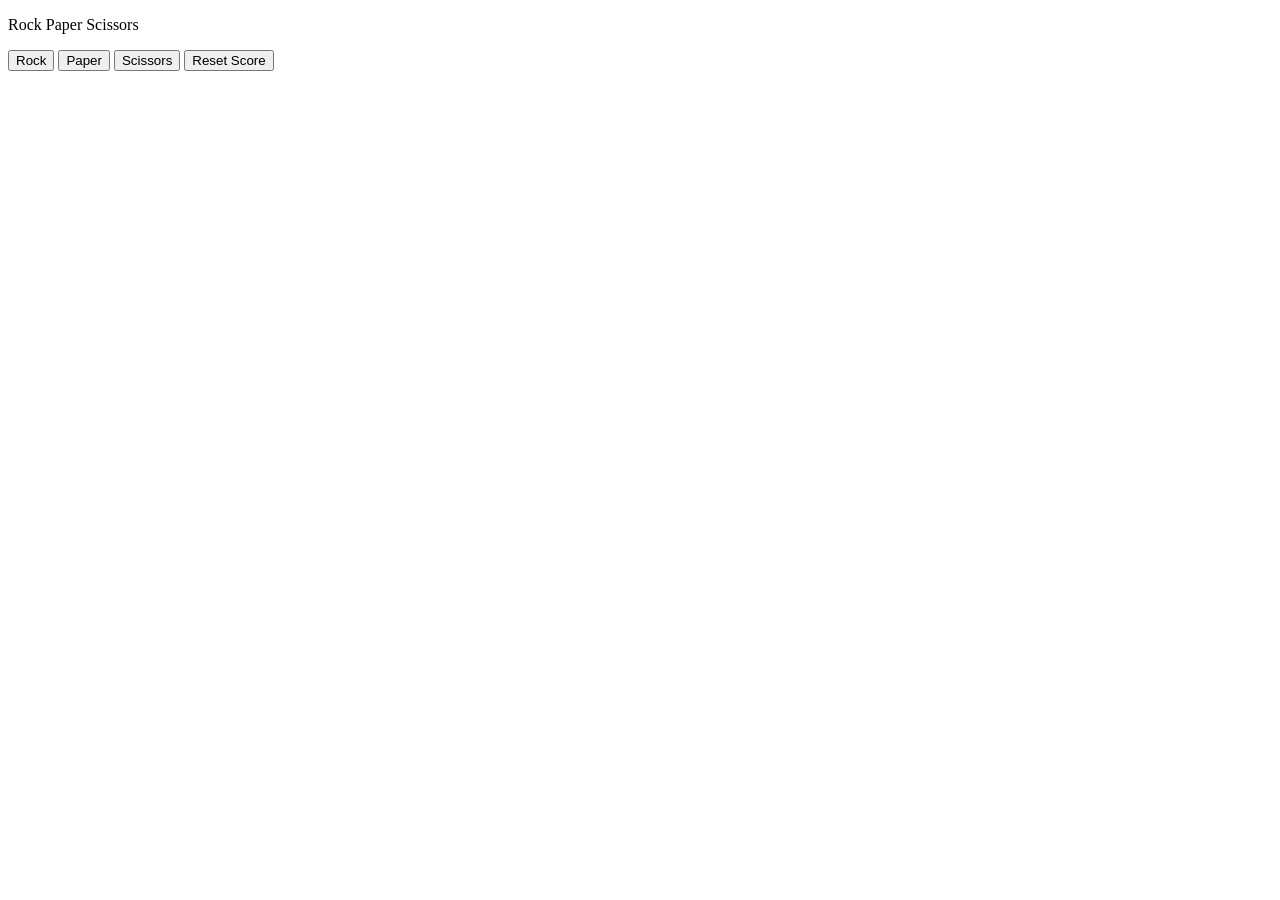
==== rock-paper-scissors/index.html @ 49e089d8 "first commit" ====
<!doctype html>
<html lang="en">
  <head>
    <meta charset="UTF-8" />
    <meta name="viewport" content="width=device-width, initial-scale=1.0" />
    <title>Rock Paper Scissors</title>
  </head>
  <body>
    <p>Rock Paper Scissors</p>
    <button onclick="playGame('rock')">Rock</button>
    <button onclick="playGame('paper')">Paper</button>
    <button onclick="playGame('scissors')">Scissors</button>
    <button
      onclick="
        score.wins = 0;
        score.losses = 0;
        score.ties = 0;
      "
    >
      Reset Score
    </button>

    <script>
      const score = {
        wins: 0,
        losses: 0,
        ties: 0,
      };

      function playGame(playerMove) {
        const computerMove = pickComputerMove();

        let result = "";
        if (playerMove === "scissors") {
          if (computerMove === "rock") {
            result = "You lose.";
          } else if (computerMove === "paper") {
            result = "You win.";
          } else if (computerMove === "scissors") {
            result = "Tie.";
          }
        } else if (playerMove === "paper") {
          if (computerMove === "rock") {
            result = "You win.";
          } else if (computerMove === "paper") {
            result = "Tie.";
          } else if (computerMove === "scissors") {
            result = "You lose.";
          }
        } else if (playerMove === "rock") {
          if (computerMove === "rock") {
            result = "Tie.";
          } else if (computerMove === "paper") {
            result = "You lose.";
          } else if (computerMove === "scissors") {
            result = "You win.";
          }
        }

        if (result === "You win.") {
          score.wins++;
        } else if (result === "You lose.") {
          score.losses++;
        } else if (result === "Tie.") {
          score.ties++;
        }

        alert(
          `You picked ${playerMove}. Computer picked ${computerMove}. ${result}
Wins: ${score.wins}, Losses: ${score.losses}, Ties: ${score.ties}`,
        );
      }

      function pickComputerMove() {
        const randomNumber = Math.random();

        let computerMove = "";

        if (randomNumber >= 0 && randomNumber < 1 / 3) {
          computerMove = "rock";
        } else if (randomNumber >= 1 / 3 && randomNumber < 2 / 3) {
          computerMove = "paper";
        } else if (randomNumber >= 2 / 3 && randomNumber < 1) {
          computerMove = "scissors";
        }

        return computerMove;
      }
    </script>
  </body>
</html>
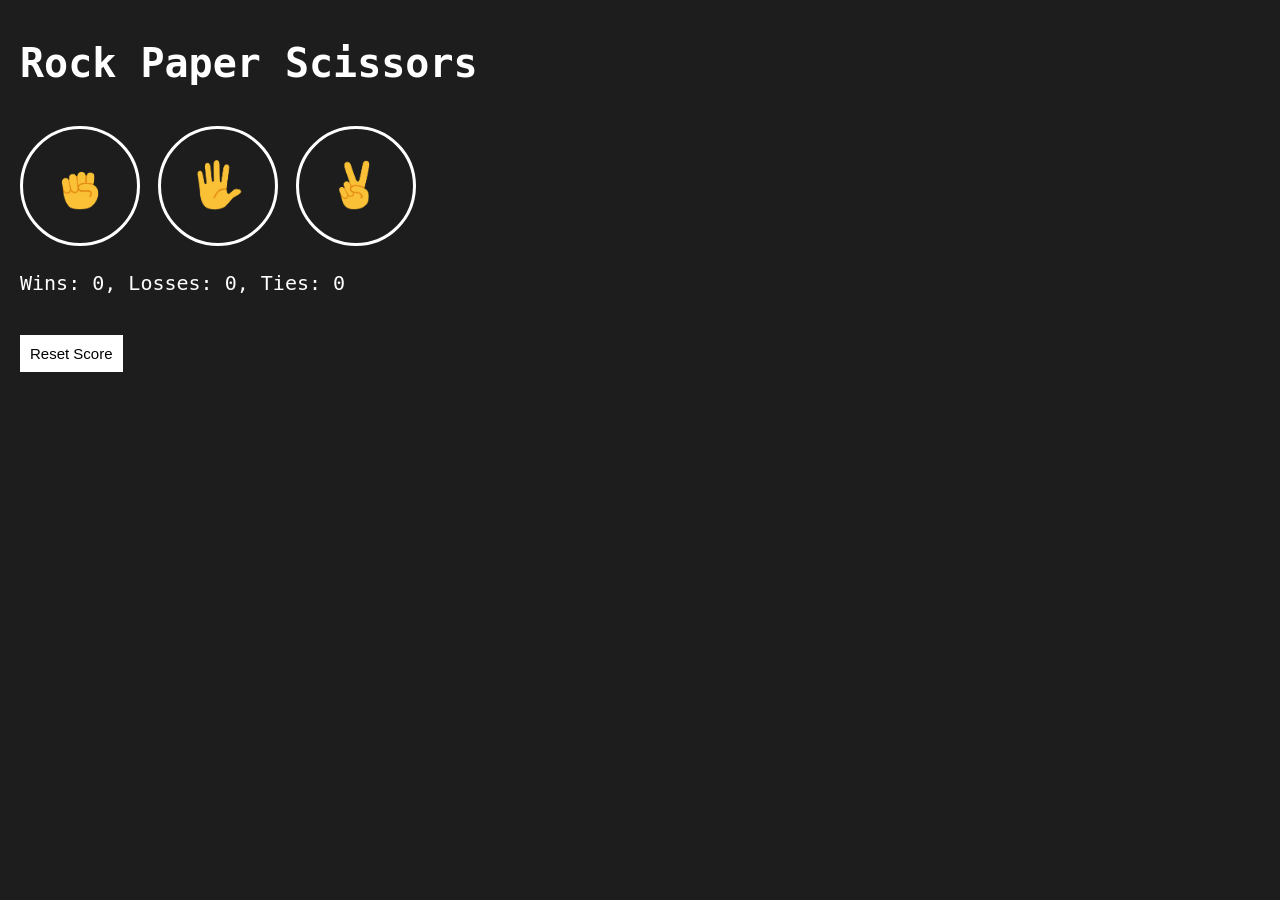
==== commit 1ec4f2af: "completed code" ====
--- a/rock-paper-scissors/index.html
+++ b/rock-paper-scissors/index.html
@@ -4,88 +4,37 @@
     <meta charset="UTF-8" />
     <meta name="viewport" content="width=device-width, initial-scale=1.0" />
     <title>Rock Paper Scissors</title>
+    <link rel="stylesheet" href="style.css" />
   </head>
   <body>
-    <p>Rock Paper Scissors</p>
-    <button onclick="playGame('rock')">Rock</button>
-    <button onclick="playGame('paper')">Paper</button>
-    <button onclick="playGame('scissors')">Scissors</button>
+    <p class="title">Rock Paper Scissors</p>
+    <button class="move-btn" onclick="playGame('rock')">
+      <img class="move-icon" src="images/rock-emoji.png" alt="Rock" />
+    </button>
+    <button class="move-btn" onclick="playGame('paper')">
+      <img class="move-icon" src="images/paper-emoji.png" alt="Paper" />
+    </button>
+    <button class="move-btn" onclick="playGame('scissors')">
+      <img class="move-icon" src="images/scissors-emoji.png" alt="Scissors" />
+    </button>
+
+    <p class="js-result result"></p>
+    <p class="js-moves moves"></p>
+    <p class="js-score score"></p>
+
     <button
+      class="reset-score-btn"
       onclick="
         score.wins = 0;
         score.losses = 0;
         score.ties = 0;
+        localStorage.removeItem('score');
+        updateScoreElement();
       "
     >
       Reset Score
     </button>
 
-    <script>
-      const score = {
-        wins: 0,
-        losses: 0,
-        ties: 0,
-      };
-
-      function playGame(playerMove) {
-        const computerMove = pickComputerMove();
-
-        let result = "";
-        if (playerMove === "scissors") {
-          if (computerMove === "rock") {
-            result = "You lose.";
-          } else if (computerMove === "paper") {
-            result = "You win.";
-          } else if (computerMove === "scissors") {
-            result = "Tie.";
-          }
-        } else if (playerMove === "paper") {
-          if (computerMove === "rock") {
-            result = "You win.";
-          } else if (computerMove === "paper") {
-            result = "Tie.";
-          } else if (computerMove === "scissors") {
-            result = "You lose.";
-          }
-        } else if (playerMove === "rock") {
-          if (computerMove === "rock") {
-            result = "Tie.";
-          } else if (computerMove === "paper") {
-            result = "You lose.";
-          } else if (computerMove === "scissors") {
-            result = "You win.";
-          }
-        }
-
-        if (result === "You win.") {
-          score.wins++;
-        } else if (result === "You lose.") {
-          score.losses++;
-        } else if (result === "Tie.") {
-          score.ties++;
-        }
-
-        alert(
-          `You picked ${playerMove}. Computer picked ${computerMove}. ${result}
-Wins: ${score.wins}, Losses: ${score.losses}, Ties: ${score.ties}`,
-        );
-      }
-
-      function pickComputerMove() {
-        const randomNumber = Math.random();
-
-        let computerMove = "";
-
-        if (randomNumber >= 0 && randomNumber < 1 / 3) {
-          computerMove = "rock";
-        } else if (randomNumber >= 1 / 3 && randomNumber < 2 / 3) {
-          computerMove = "paper";
-        } else if (randomNumber >= 2 / 3 && randomNumber < 1) {
-          computerMove = "scissors";
-        }
-
-        return computerMove;
-      }
-    </script>
+    <script src="main.js"></script>
   </body>
 </html>
--- a/rock-paper-scissors/style.css
+++ b/rock-paper-scissors/style.css
@@ -0,0 +1,45 @@
+body {
+  background-color: rgb(29, 29, 29);
+  color: white;
+  font-family: monospace;
+  margin-left: 20px;
+}
+
+.title {
+  font-size: 40px;
+  font-weight: bold;
+}
+
+.move-icon {
+  height: 50px;
+}
+
+.move-btn {
+  background-color: transparent;
+  border: 3px solid white;
+  width: 120px;
+  height: 120px;
+  border-radius: 60px;
+  margin-right: 10px;
+  cursor: pointer;
+}
+
+.result {
+  font-size: 25px;
+  font-weight: bold;
+  margin-top: 20px;
+}
+
+.moves,
+.score {
+  font-size: 20px;
+}
+
+.reset-score-btn {
+  border: none;
+  background-color: white;
+  padding: 10px;
+  font-size: 15px;
+  cursor: pointer;
+  margin-top: 20px;
+}
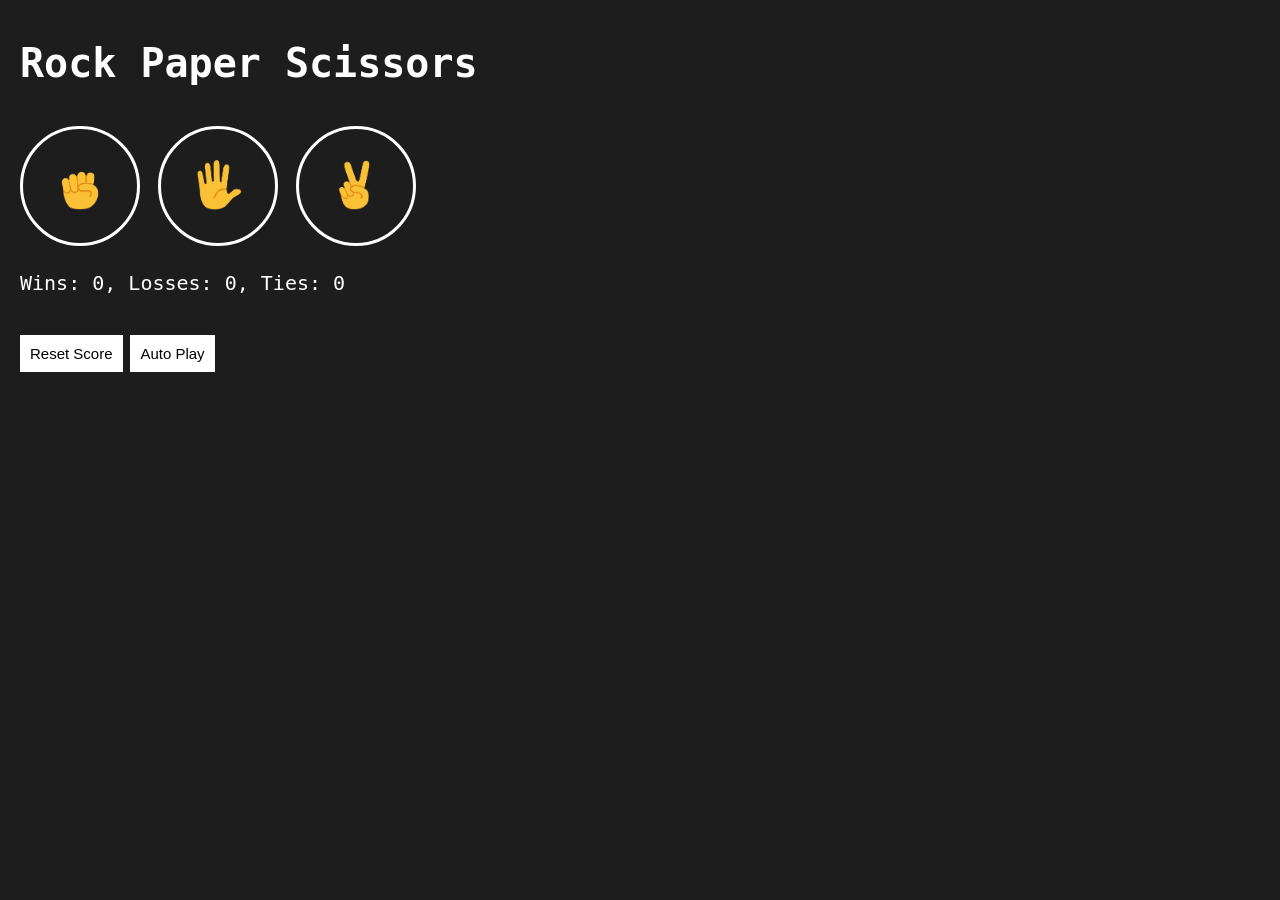
==== commit ad1f77ac: "autplay feature added" ====
--- a/rock-paper-scissors/index.html
+++ b/rock-paper-scissors/index.html
@@ -35,6 +35,8 @@
       Reset Score
     </button>
 
+    <button class="auto-play-btn" onclick="autoplay()">Auto Play</button>
+
     <script src="main.js"></script>
   </body>
 </html>
--- a/rock-paper-scissors/style.css
+++ b/rock-paper-scissors/style.css
@@ -35,7 +35,8 @@
   font-size: 20px;
 }
 
-.reset-score-btn {
+.reset-score-btn,
+.auto-play-btn {
   border: none;
   background-color: white;
   padding: 10px;
